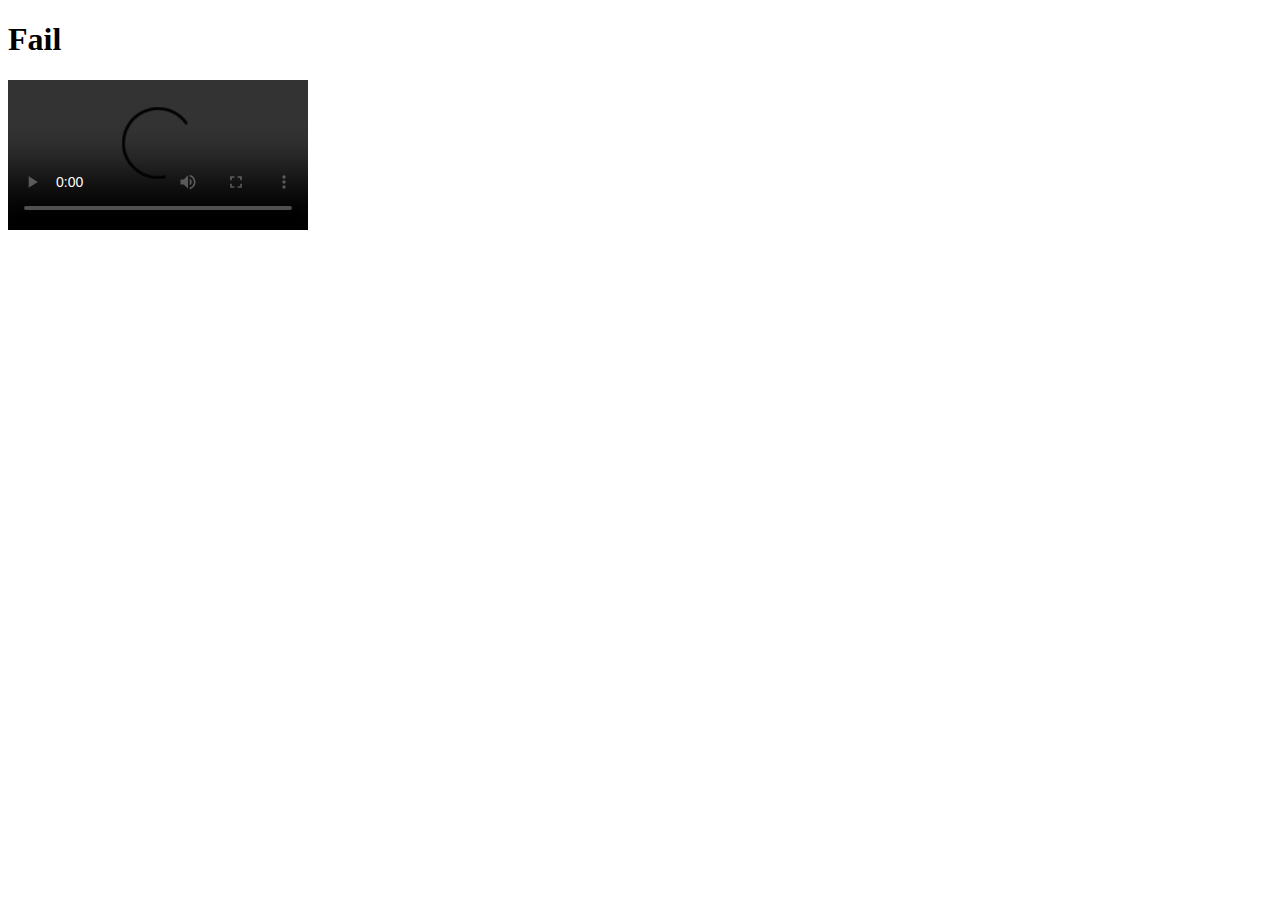
==== annotation/index.html @ 852a84e1 "added if statements for lyrics" ====
<!DOCTYPE html>
<html>
<head>
<meta charset="utf-8" />
<title>Fail</title>
<link rel="stylesheet" href="style.css" type="text/css" />
</head>

<body>

<h1 id="title">Fail</h1>

<video src="https://www.cs.tufts.edu/comp/20/fail.mp4" id="failvideo" controls ontimeupdate="update()"></video>

<div id="lyrics"></div>

<script>
function update() {
	time = document.getElementById("failvideo").currentTime;
	if (time > 9 && time < 13){
		document.getElementById("lyrics").innerHTML = '<p class="message">'
		+"You've got me feelin' emotions"+'</p>';
	}
	else if (time > 13 && time < 17){
		document.getElementById("lyrics").innerHTML = '<p class="message">'
		+"Deeper than I've ever dreamed of"+'</p>';
	}
	/* replace and with &&:
	else if (time > 17 and time < 21){
		document.getElementById("lyrics").innerHTML = '<p class="message">'
		+"You've got me feelin' emotions"+'</p>';
	}
	else if (time > 21 and time < 24){
		document.getElementById("lyrics").innerHTML = '<p class="message">'
		+"Higher than the heavens above"+'</p>';
	}
	else if (time > 24 and time < 29){
		document.getElementById("lyrics").innerHTML = '<p class="message">'
		+"I feel good, I feel nice"+'</p>';
	}
	else if (time > 29 and time < 34){
		document.getElementById("lyrics").innerHTML = '<p class="message">'
		+"I've never felt so satisfied"+'</p>';
	}
	else if (time > 34 and time < 39){
		document.getElementById("lyrics").innerHTML = '<p class="message">'
		+"I'm in love, I'm alive"+'</p>';
	}
	else if (time > 39 and time < 44){
		document.getElementById("lyrics").innerHTML = '<p class="message">'
		+"Intoxicated, flyin' high"+'</p>';
	}
	else if (time > 44 and time < 48){
		document.getElementById("lyrics").innerHTML = '<p class="message">'
		+"Feels like a dream (at ~44 second mark in video, you can hear it)"+'</p>';
	}
	else if (time > 48 and time < 51){
		document.getElementById("lyrics").innerHTML = '<p class="message">'
		+"When you touch me tenderly"+'</p>';
	}
	else if (time > 51 and time < 55){
		document.getElementById("lyrics").innerHTML = '<p class="message">'
		+"I don't know if it's real"+'</p>';
	}
	else if (time > 55 and time < 59){
		document.getElementById("lyrics").innerHTML = '<p class="message">'
		+"But I like the way I feel inside"+'</p>';
	}
	else if (time > 59 and time < 63){
		document.getElementById("lyrics").innerHTML = '<p class="message">'
		+"You've got me feelin' emotions"+'</p>';
	}
	else if (time > 63 and time < 67){
		document.getElementById("lyrics").innerHTML = '<p class="message">'
		+"Deeper than I've ever dreamed of"+'</p>';
	}
	else if (time > 67 and time < 71){
		document.getElementById("lyrics").innerHTML = '<p class="message">'
		+"You've got me feelin' emotions"+'</p>';
	}
	else if (time > 71 and time < 75){
		document.getElementById("lyrics").innerHTML = '<p class="message">'
		+"Higher than the heavens above"+'</p>';
	}*/
}	

function here(){
	time = document.getElementById("failvideo").currentTime;
	
	document.getElementById("lyrics").innerHTML += '<p class="message">'+ time +'</p>';

	

}

function myFunction() {
   	document.getElementById("lyrics").innerHTML = "Hello World";
}

	// Complete this section and create a CSS file named style.css
</script>
</body>
</html>
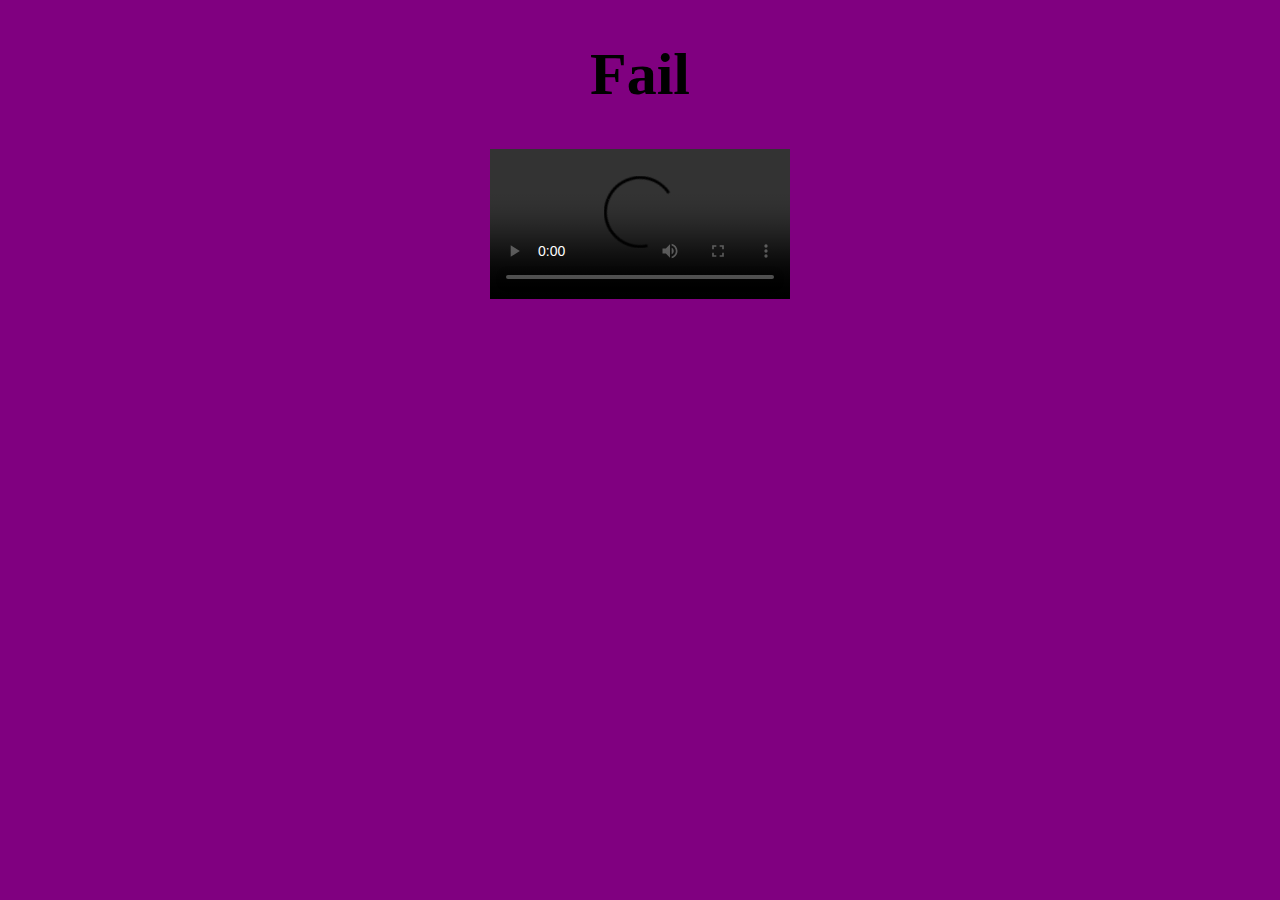
==== commit 7c5e9a67: "added font and finished time if statements" ====
--- a/annotation/index.html
+++ b/annotation/index.html
@@ -25,63 +25,62 @@
 		document.getElementById("lyrics").innerHTML = '<p class="message">'
 		+"Deeper than I've ever dreamed of"+'</p>';
 	}
-	/* replace and with &&:
-	else if (time > 17 and time < 21){
+	else if (time > 17 && time < 21){
 		document.getElementById("lyrics").innerHTML = '<p class="message">'
 		+"You've got me feelin' emotions"+'</p>';
 	}
-	else if (time > 21 and time < 24){
+	else if (time > 21 && time < 24){
 		document.getElementById("lyrics").innerHTML = '<p class="message">'
 		+"Higher than the heavens above"+'</p>';
 	}
-	else if (time > 24 and time < 29){
+	else if (time > 24 && time < 29){
 		document.getElementById("lyrics").innerHTML = '<p class="message">'
 		+"I feel good, I feel nice"+'</p>';
 	}
-	else if (time > 29 and time < 34){
+	else if (time > 29 && time < 34){
 		document.getElementById("lyrics").innerHTML = '<p class="message">'
 		+"I've never felt so satisfied"+'</p>';
 	}
-	else if (time > 34 and time < 39){
+	else if (time > 34 && time < 39){
 		document.getElementById("lyrics").innerHTML = '<p class="message">'
 		+"I'm in love, I'm alive"+'</p>';
 	}
-	else if (time > 39 and time < 44){
+	else if (time > 39 && time < 44){
 		document.getElementById("lyrics").innerHTML = '<p class="message">'
 		+"Intoxicated, flyin' high"+'</p>';
 	}
-	else if (time > 44 and time < 48){
+	else if (time > 44 && time < 48){
 		document.getElementById("lyrics").innerHTML = '<p class="message">'
 		+"Feels like a dream (at ~44 second mark in video, you can hear it)"+'</p>';
 	}
-	else if (time > 48 and time < 51){
+	else if (time > 48 && time < 51){
 		document.getElementById("lyrics").innerHTML = '<p class="message">'
 		+"When you touch me tenderly"+'</p>';
 	}
-	else if (time > 51 and time < 55){
+	else if (time > 51 && time < 55){
 		document.getElementById("lyrics").innerHTML = '<p class="message">'
 		+"I don't know if it's real"+'</p>';
 	}
-	else if (time > 55 and time < 59){
+	else if (time > 55 && time < 59){
 		document.getElementById("lyrics").innerHTML = '<p class="message">'
 		+"But I like the way I feel inside"+'</p>';
 	}
-	else if (time > 59 and time < 63){
+	else if (time > 59 && time < 63){
 		document.getElementById("lyrics").innerHTML = '<p class="message">'
 		+"You've got me feelin' emotions"+'</p>';
 	}
-	else if (time > 63 and time < 67){
+	else if (time > 63 && time < 67){
 		document.getElementById("lyrics").innerHTML = '<p class="message">'
 		+"Deeper than I've ever dreamed of"+'</p>';
 	}
-	else if (time > 67 and time < 71){
+	else if (time > 67 && time < 71){
 		document.getElementById("lyrics").innerHTML = '<p class="message">'
 		+"You've got me feelin' emotions"+'</p>';
 	}
-	else if (time > 71 and time < 75){
+	else if (time > 71 && time < 75){
 		document.getElementById("lyrics").innerHTML = '<p class="message">'
 		+"Higher than the heavens above"+'</p>';
-	}*/
+	}
 }	
 
 function here(){
--- a/annotation/style.css
+++ b/annotation/style.css
@@ -0,0 +1,22 @@
+h1 {
+	font-family: "Comic Sans MS";
+	font-size: 60px;
+	text-align: center;
+}
+
+body {
+	background-color: purple;
+}
+
+#failvideo {
+	margin-left: auto;
+	margin-right: auto;
+	display: block;
+}
+
+#lyrics {
+	font-family: "Helvetica";
+	font-size: 30px;
+	text-align: center;
+	font-weight: bold;
+}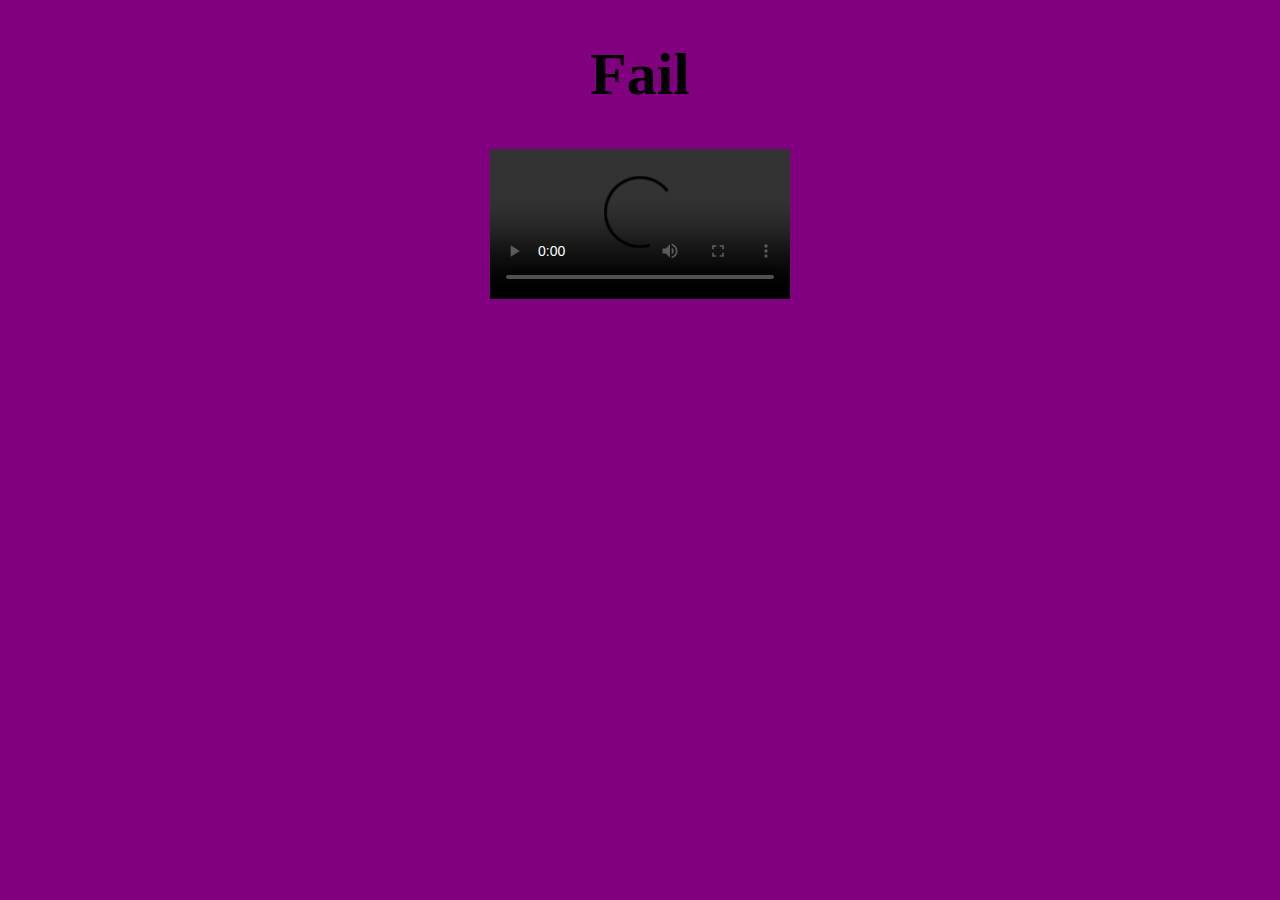
==== commit ce609374: "lyrics go away after 75 second mark" ====
--- a/annotation/index.html
+++ b/annotation/index.html
@@ -51,7 +51,7 @@
 	}
 	else if (time > 44 && time < 48){
 		document.getElementById("lyrics").innerHTML = '<p class="message">'
-		+"Feels like a dream (at ~44 second mark in video, you can hear it)"+'</p>';
+		+"Feels like a dream"+'</p>';
 	}
 	else if (time > 48 && time < 51){
 		document.getElementById("lyrics").innerHTML = '<p class="message">'
@@ -80,23 +80,12 @@
 	else if (time > 71 && time < 75){
 		document.getElementById("lyrics").innerHTML = '<p class="message">'
 		+"Higher than the heavens above"+'</p>';
+	} else if (time > 75){
+		document.getElementById("lyrics").innerHTML = '<p class="message">'
+		+'</p>';
 	}
 }	
 
-function here(){
-	time = document.getElementById("failvideo").currentTime;
-	
-	document.getElementById("lyrics").innerHTML += '<p class="message">'+ time +'</p>';
-
-	
-
-}
-
-function myFunction() {
-   	document.getElementById("lyrics").innerHTML = "Hello World";
-}
-
-	// Complete this section and create a CSS file named style.css
 </script>
 </body>
 </html>	
